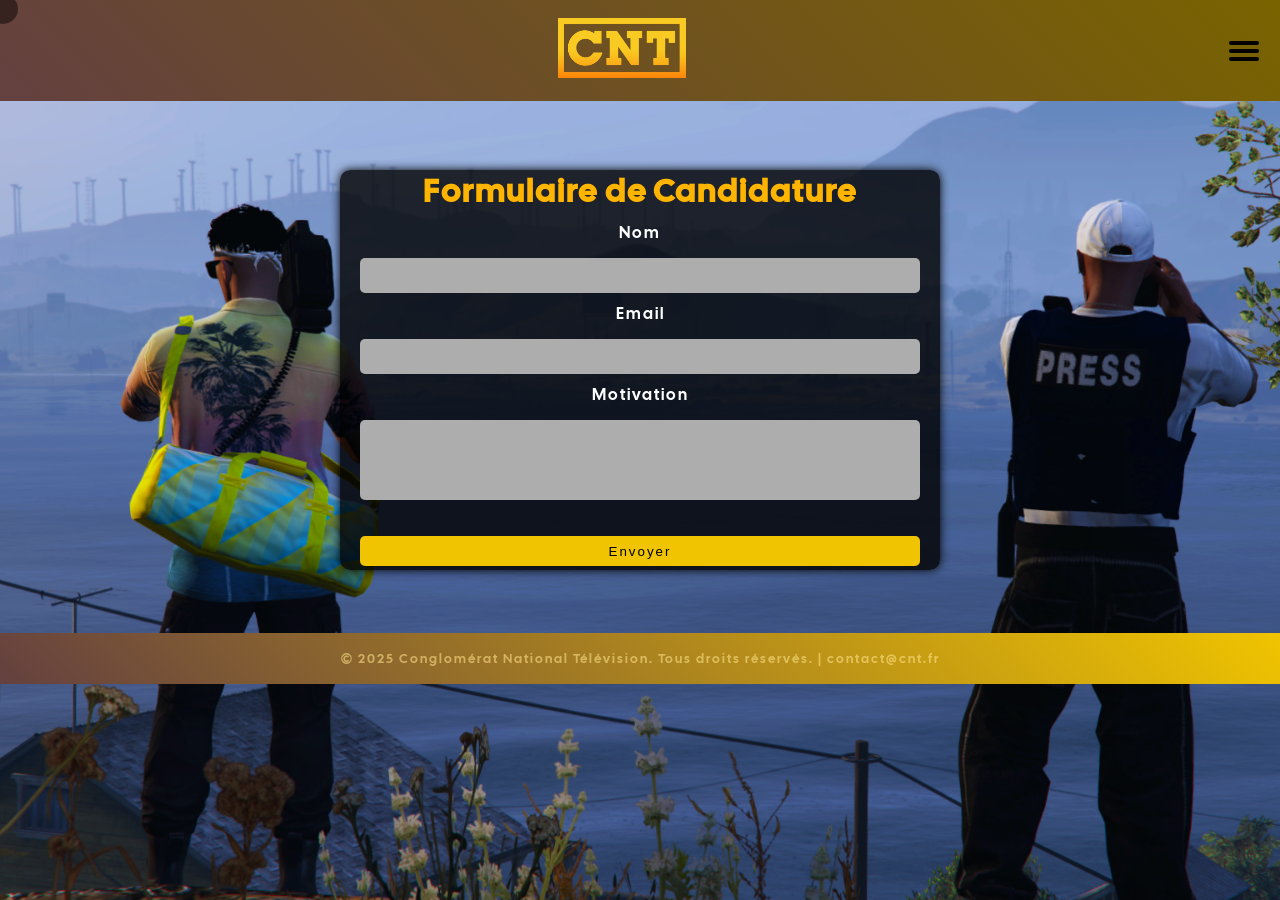
==== index1.html @ a428d47a "Add files via upload" ====
<!DOCTYPE html>
<html lang="fr">
<head>
  <meta charset="UTF-8" />
  <meta name="viewport" content="width=device-width, initial-scale=1.0" />
  <title>Formulaire de Candidature</title>
  <link rel="stylesheet" href="style1.css" />
  <style>
    @import url("https://fonts.googleapis.com/css2?family=Cal+Sans&display=swap");
  </style>
</head>
<body>
  <div class="background-image">
    <div class="content">
      <header>
        <a href="index.html">
          <a href="index.html"><img src="./img/CNT_Logo_Upscaled_smaller.png" alt="CNT Logo" /></a>
        </a>
         <div class="dropdown">
          <div class="trigger">
            <div class="hamburger">
              <span></span>
              <span></span>
              <span></span>
            </div>
          </div>
          <div class="dropdown-content">
            <button id="articles"><a href="https://x.com/CNT1689645">Publications</a></button>
            <button id="postuler"><a href="./index1.html">Postuler</a></button>
            <button id="apropos"><a href="./apropos.html">À propos</a></button>
            <button><a id="contactez" class="btn" href="index.html#contact1">Nous contacter</a></button>
  
          </div>
        </div>
      </header>
<br><br>
      <main>
        <h1>Formulaire de Candidature</h1>
        <form id="applicationForm">
          <label for="name">Nom</label>
          <input type="text" id="name" name="name" required>

          <label for="email">Email</label>
          <input type="email" id="email" name="email" required>

          <label for="motivation">Motivation</label>
          <textarea id="motivation" name="motivation" rows="4" required></textarea>
<br>
          <button type="submit">Envoyer</button>
        </form>
      </main>
<br><br><br>
      <footer>
        <br>
        &copy; 2025 Conglomérat National Télévision. Tous droits réservés. | contact@cnt.fr
        <br><br>
      </footer>
    </div>
  </div>

  <div class="cursor-ball"></div>
  <script src="script.js"></script>
</body>
</html>
---- style1.css ----
body {
    font-family: Arial, sans-serif;
    background-color: #65965e;
    color: #b18080;
        margin: 0;
    padding: 0;
    
  }
  
  main {
    max-width: 600px;
    height: 400px;
    margin:auto ;
    background: #000000cc;
    padding-inline: 20px;
    border-radius: 10px;
    box-shadow: 0 0 10px #000;
  }

  h1 {
    text-align: center;
    color: #ffb500;
    min-width: 330px ;
  }
  
  form {
    display: flex;
    flex-direction: column;
  }
  
  label {
    color: #ffffff;
    margin: 10px;
  }
  * {
    margin: 0;
    padding: 0;
    box-sizing: border-box;
    letter-spacing: 2px;
  }
  input, textarea {
    padding: 10px;
    border: none;
    border-radius: 5px;
    margin-top: 5px;
    resize: none;
    background-color: #adadad;
  }
  button {
    margin-top: 15px;
    background-color: #e9dca4;
    border-style: none;
    border-radius: 5px;
    height: 30px;
  }
  #applicationForm button {
    background-color: #f0c400;
  }
  #applicationForm button:hover {
    background-color: #443909;
    color: #adadad;
  }
  .cal-sans-regular {
    font-family: "Cal Sans", sans-serif;
    font-weight: 400;
    font-style: normal;
  }
  /* Reset de base */
  * {
    margin: 0;
    padding: 0;
    box-sizing: border-box;
    letter-spacing: 2px;
    letter-spacing: 2px;
  }
  /* Mise en page générale */
  body {
    font-family: "Cal Sans", sans-serif;
    font-size: 16px;
    margin: 0;
    padding: 0;
  }
  /* Remplace la vidéo par une image de fond */
.background-image {
  background: url('./img/fond.png') no-repeat center center fixed;
  background-size: cover;
  width: 100%;
  min-height: 100vh;
  overflow: hidden;
}

.background-image .content {
  position: relative;
  z-index: 1;
  color: white;
  text-align: center;
  padding-top: 10%;
}

  /* Header */
  header {
    position: absolute;
    top: 0;
    left: 0;
    width: 100%;
    z-index: 1000; /* Très important pour rester au-dessus de tout */
    background: linear-gradient(-135deg,#796300,#644040) ;
    display: flex;
    justify-content: space-between;
    align-items: center;
    padding: 16px;
  }
  header img {
    height: 60px;
    width: auto;
  }
  header img:hover {
    transition: transform 0.3s ease;
    transform: scale(1.1);
  }
  /* Dropdown */
  .dropdown {
    position: relative; /* Assurez-vous que le menu se positionne par rapport à ce parent */
  }
  /* Hamburger (le bouton pour ouvrir le menu) */
  .trigger {
    display: flex;
    justify-content: center;
    align-items: center;
    width: 40px;
    height: 40px;
    cursor: pointer;
    border-radius: 10px;
  }
  .hamburger {
    width: 30px;
    height: 20px;
    display: flex;
    flex-direction: column;
    justify-content: space-between;
    
  }
  .hamburger span {
    width: 100%;
    height: 4px;
    background-color: #000000;
    border-radius: 5px;
  }
  /* Menu déroulant */
  .dropdown-content {
    display: none;
    position: absolute;
    top: 60px; /* Positionne le menu sous l'icône hamburger */
    left: -150px;
    background:linear-gradient(-135deg,#f0c400,#5f6440);
    box-shadow: 0 0 10px 10px #333;
    border-radius: 8px;
    box-shadow: 0px 8px 16px rgb(0, 0, 0);
    width: 200px; /* Limite la largeur du menu */
    padding: 15px;
    flex-direction: column;
    gap: 10px;
    z-index: 10000000; /* S'assure que le menu est au-dessus des autres éléments */
  }
  /* Lorsque le menu est ouvert */
  .dropdown-content.open {
    display: flex; /* Le menu devient visible */
    animation: slideDown 0.3s ease-out;
  }
  /* Animation de l'ouverture du menu */
  @keyframes slideDown {
    from {
      opacity: 0;
      transform: translateY(-20px);
    }
    to {
      opacity: 1;
      transform: translateY(0);
    }
  }
  /* Boutons du menu */
  .dropdown-content a {
    color: #333;
    padding: 12px;
    border: none;
    font-size: 16px;
    text-align: left;
    border-radius: 5px;
    cursor: pointer;
    width: 100%;
    font-family: "Cal Sans", sans-serif;
  }
  .dropdown-content button:hover {
    background-color: #ffffff;
  }
  /* Style survolé pour l'icône hamburger */
  .trigger:hover .hamburger span {
    background-color: #ffb60c;
  }
  a {
    text-decoration: none;
    padding: 2px;
    color: #000000;
  }
  .tout button a {
    margin: -2px;
  }
  footer {
    background:linear-gradient(-135deg,#f0c400,#644040);
    color: #ffe48d91;
    display: flex;
    justify-content: center;
    font-size: small;
    margin: 0;
    cursor: default;
  }
  .cursor-ball {
    position: fixed;
    top: 0;
    left: 0;
    width: 30px;
    height: 30px;
    background-color: rgba(0, 0, 0, 0.466);
    border-radius: 50%;
    pointer-events: none; /* la boule ne bloque pas les clics */
    transform: translate(-40%, -20%);
    transition: transform 0.05s ease-out;
    z-index: 1000;
  }
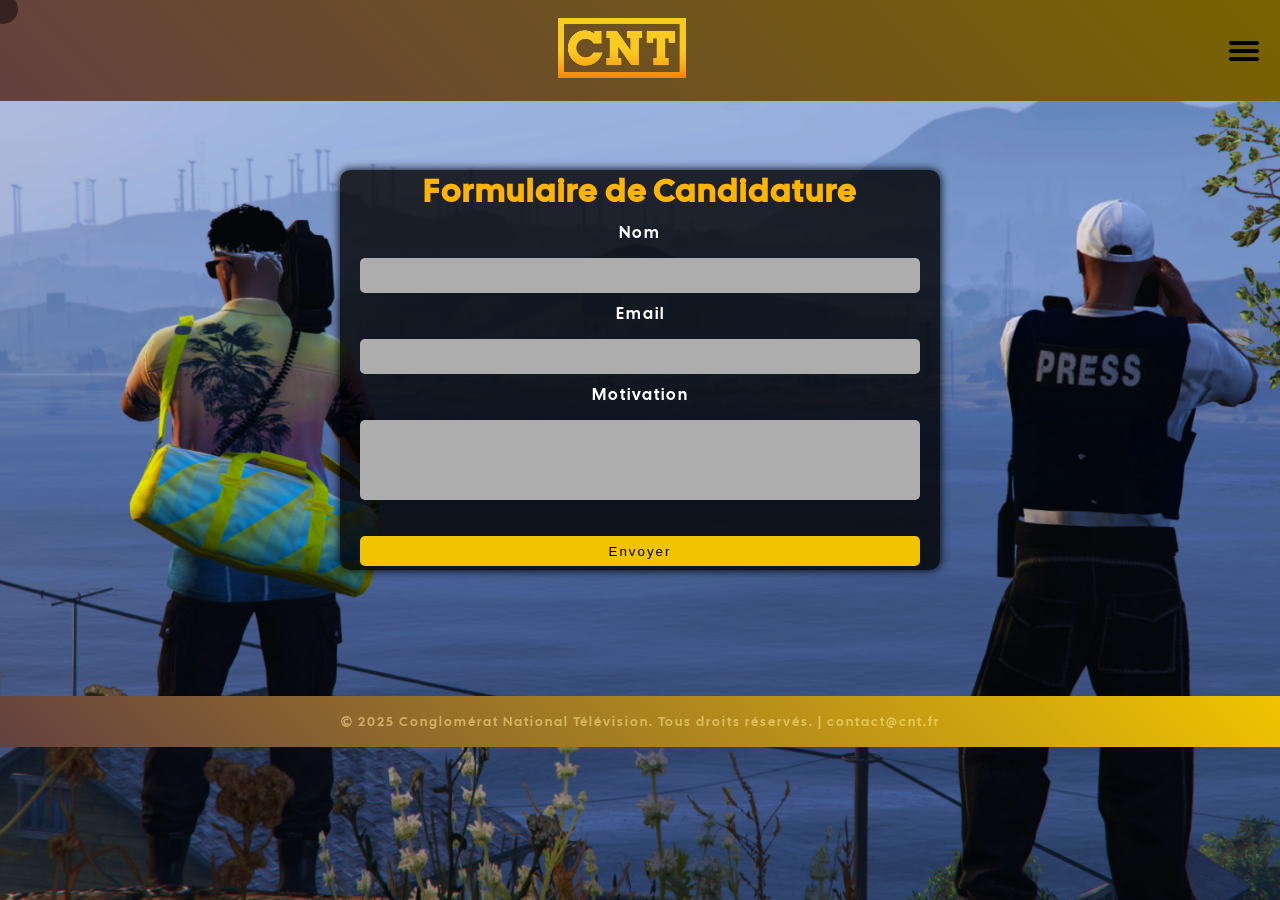
==== commit ea4720b9: "Update index1.html" ====
--- a/index1.html
+++ b/index1.html
@@ -49,7 +49,7 @@
           <button type="submit">Envoyer</button>
         </form>
       </main>
-<br><br><br>
+<br><br><br><br><br><br>
       <footer>
         <br>
         &copy; 2025 Conglomérat National Télévision. Tous droits réservés. | contact@cnt.fr
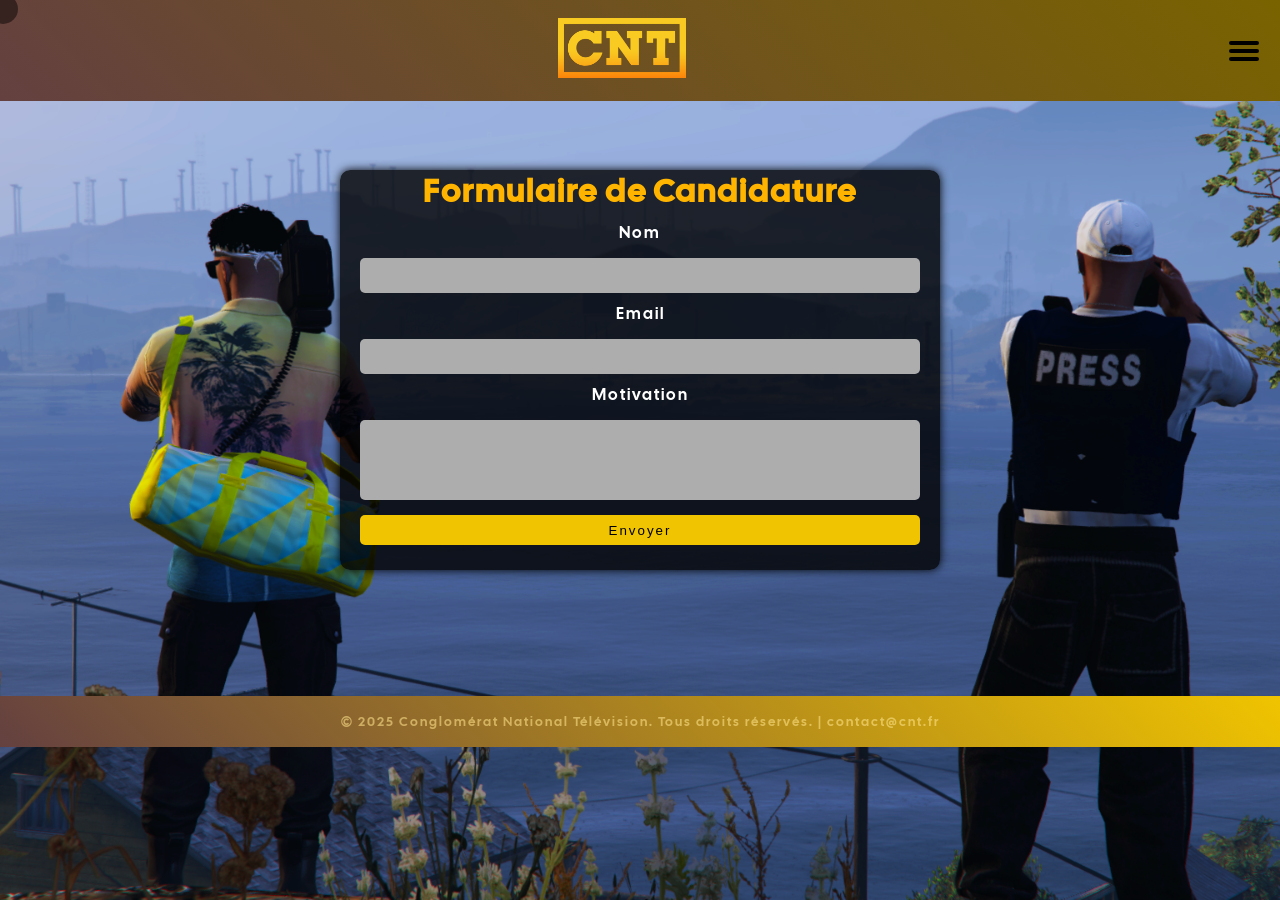
==== commit 682e876d: "Update index1.html" ====
--- a/index1.html
+++ b/index1.html
@@ -45,7 +45,6 @@
 
           <label for="motivation">Motivation</label>
           <textarea id="motivation" name="motivation" rows="4" required></textarea>
-<br>
           <button type="submit">Envoyer</button>
         </form>
       </main>
